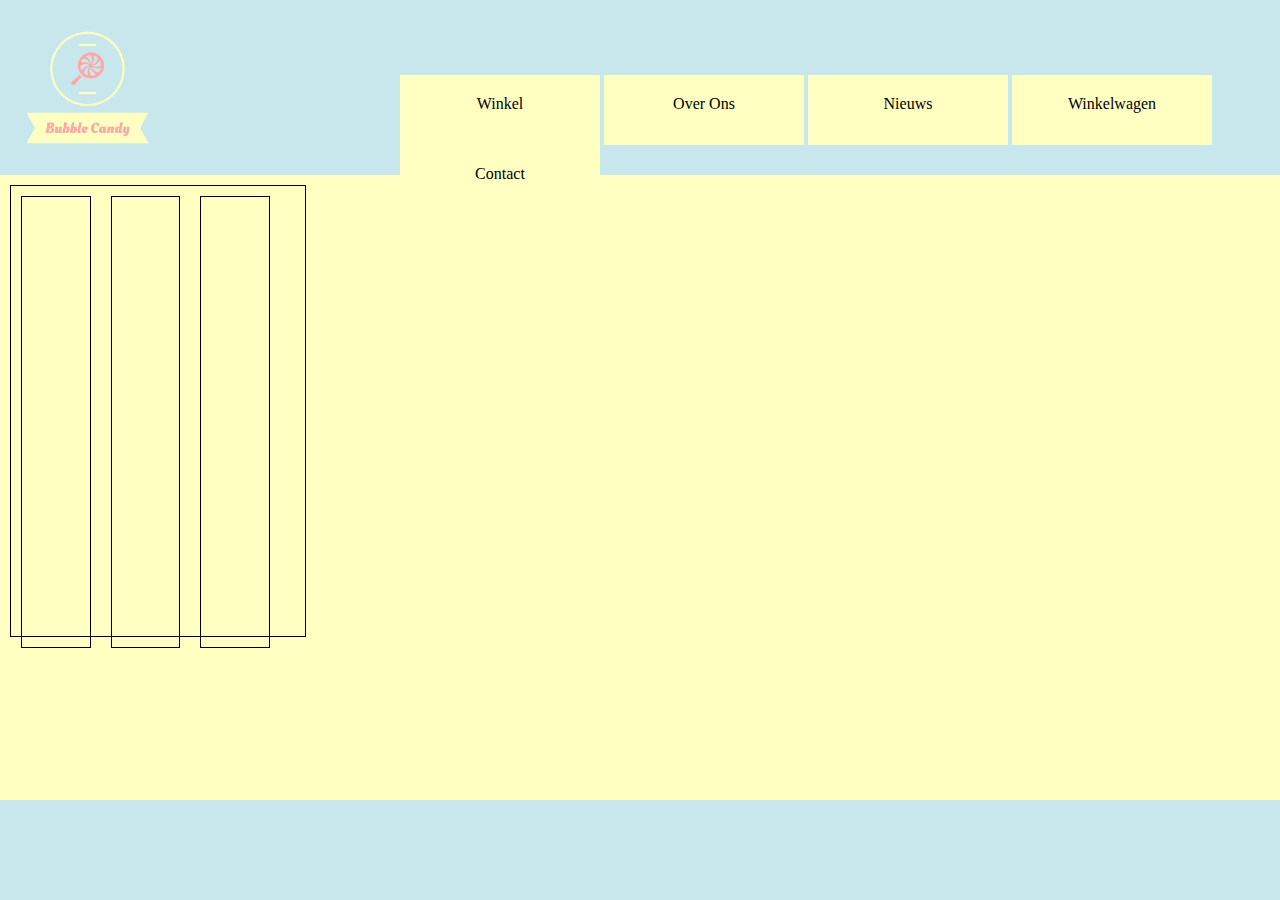
==== Index.html @ 1c114f33 "Hoofdpagina" ====
<html>

<head>
    <title>sometitle</title>
    <link href="Resources/CSS/Main.css" type="text/css" rel="stylesheet">
</head>

<body>
    <header>
        <a href="Index.html"><img src="Resources/Images/bubblecandy_logo.png" id="logo"></a>
        <ul>
            <a href="#"><li>Winkel</li></a>
            <a href="../Pages/OverOns.html"><li>Over Ons</li></a>
            <a href="../Pages/Nieuws.html"><li>Nieuws</li></a>
            <a href="../Pages/Winkelwagen.html"><li>Winkelwagen</li></a>
            <a href="../Pages/Contact.html"><li>Contact</li></a>
        </ul>
    </header>
    <main>
       <section id="sec1">
        <img alt
       </section>
       <section id="sec2">

        </section>
        <section id="sec3">

        </section>
        <section id="sec4">

        </section>
    </main>
    <footer>
        
    </footer>
</body>

</html>
---- Resources/CSS/Main.css ----
*
{
    margin: 0px;
    padding: 0px;
    color: black;
}
header
{
    background-color: #C8E7ED;
    height: 175px; 
    width: 100%;
}
main
{
    background-color: #FFFFC2;
    width:  100%;
    height: calc(100% - 100px - 175px);
}
footer
{
    background-color: #FFFFC2;
}


ul
{
    margin-left: 400px;
    margin-top: -100px;
}

li
{
    list-style: none;
    display: inline-block;
    text-align: center;
    width: 10%;
    background: #FFFFC2;
    width: 200px;
    height: 50px;
    padding-top: 20;
}

a
{
    text-decoration: none;
}

#logo
{
    height: 175px;
    width : 175px;
}
footer
{
    width: 100%;
    position: absolute;
    bottom: 0px;
    background-color: #C8E7ED;
    height: 100px;
}
/* Ik hou ook van jou hoor, groetjes, Pablitos Carlitos Escobaros */
section
{
    width: 23%;
    height: 450px;
    border: 1px solid black;
    float: left;
    margin: 10px;
}
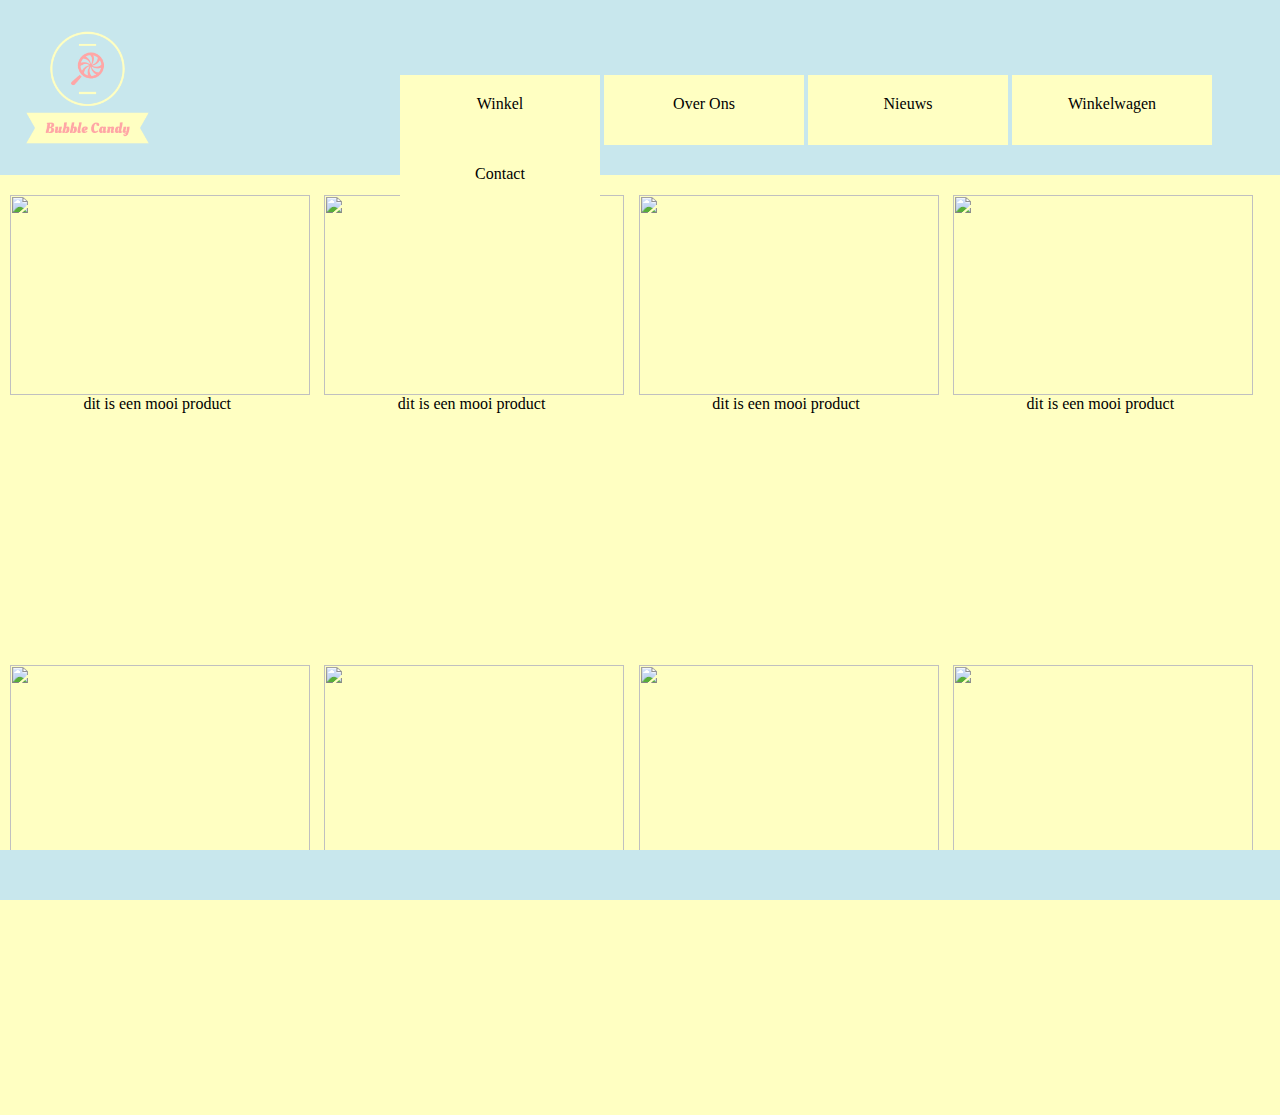
==== commit 64e1419c: "voorpagina gefixt" ====
--- a/Index.html
+++ b/Index.html
@@ -17,18 +17,54 @@
         </ul>
     </header>
     <main>
-       <section id="sec1">
-        <img alt
+       <section >
+        <img src="../WebshopBubbleCandy/Resources/Images/Voorbeeldplaatje.jpg" class="standaardplaatje">
+        <p>
+            dit is een mooi product
+        </p>
        </section>
-       <section id="sec2">
-
+       <section >
+            <img src="../WebshopBubbleCandy/Resources/Images/Voorbeeldplaatje.jpg" class="standaardplaatje">
+            <p>
+                dit is een mooi product
+            </p>
         </section>
-        <section id="sec3">
-
+        <section>
+                <img src="../WebshopBubbleCandy/Resources/Images/Voorbeeldplaatje.jpg" class="standaardplaatje">
+                <p>
+                    dit is een mooi product
+                </p>
         </section>
-        <section id="sec4">
-
+        <section >
+                <img src="../WebshopBubbleCandy/Resources/Images/Voorbeeldplaatje.jpg" class="standaardplaatje">
+                <p>
+                    dit is een mooi product
+                </p>
         </section>
+        <section >
+                <img src="../WebshopBubbleCandy/Resources/Images/Voorbeeldplaatje.jpg" class="standaardplaatje">
+                <p>
+                    dit is een mooi product
+                </p>
+               </section>
+               <section >
+                    <img src="../WebshopBubbleCandy/Resources/Images/Voorbeeldplaatje.jpg" class="standaardplaatje">
+                    <p>
+                        dit is een mooi product
+                    </p>
+                </section>
+                <section >
+                        <img src="../WebshopBubbleCandy/Resources/Images/Voorbeeldplaatje.jpg" class="standaardplaatje">
+                        <p>
+                            dit is een mooi product
+                        </p>
+                </section>
+                <section >
+                        <img src="../WebshopBubbleCandy/Resources/Images/Voorbeeldplaatje.jpg" class="standaardplaatje">
+                        <p>
+                            dit is een mooi product
+                        </p>
+                </section>
     </main>
     <footer>
         
--- a/Resources/CSS/Main.css
+++ b/Resources/CSS/Main.css
@@ -3,6 +3,10 @@
     margin: 0px;
     padding: 0px;
     color: black;
+}
+body
+{
+    background-color: #FFFFC2;
 }
 header
 {
@@ -14,11 +18,15 @@
 {
     background-color: #FFFFC2;
     width:  100%;
-    height: calc(100% - 100px - 175px);
+
 }
 footer
 {
-    background-color: #FFFFC2;
+    background-color: #C8E7ED;
+    position: fixed;
+    bottom: 0px;
+    height: 50px;
+    width: 100%;
 }
 
 
@@ -50,20 +58,19 @@
     height: 175px;
     width : 175px;
 }
-footer
-{
-    width: 100%;
-    position: absolute;
-    bottom: 0px;
-    background-color: #C8E7ED;
-    height: 100px;
-}
 /* Ik hou ook van jou hoor, groetjes, Pablitos Carlitos Escobaros */
 section
 {
     width: 23%;
     height: 450px;
-    border: 1px solid black;
+
     float: left;
     margin: 10px;
+    text-align: center;
+}
+.standaardplaatje
+{
+    width: 300px;
+    height: 200px;
+    margin-top: 10px;
 }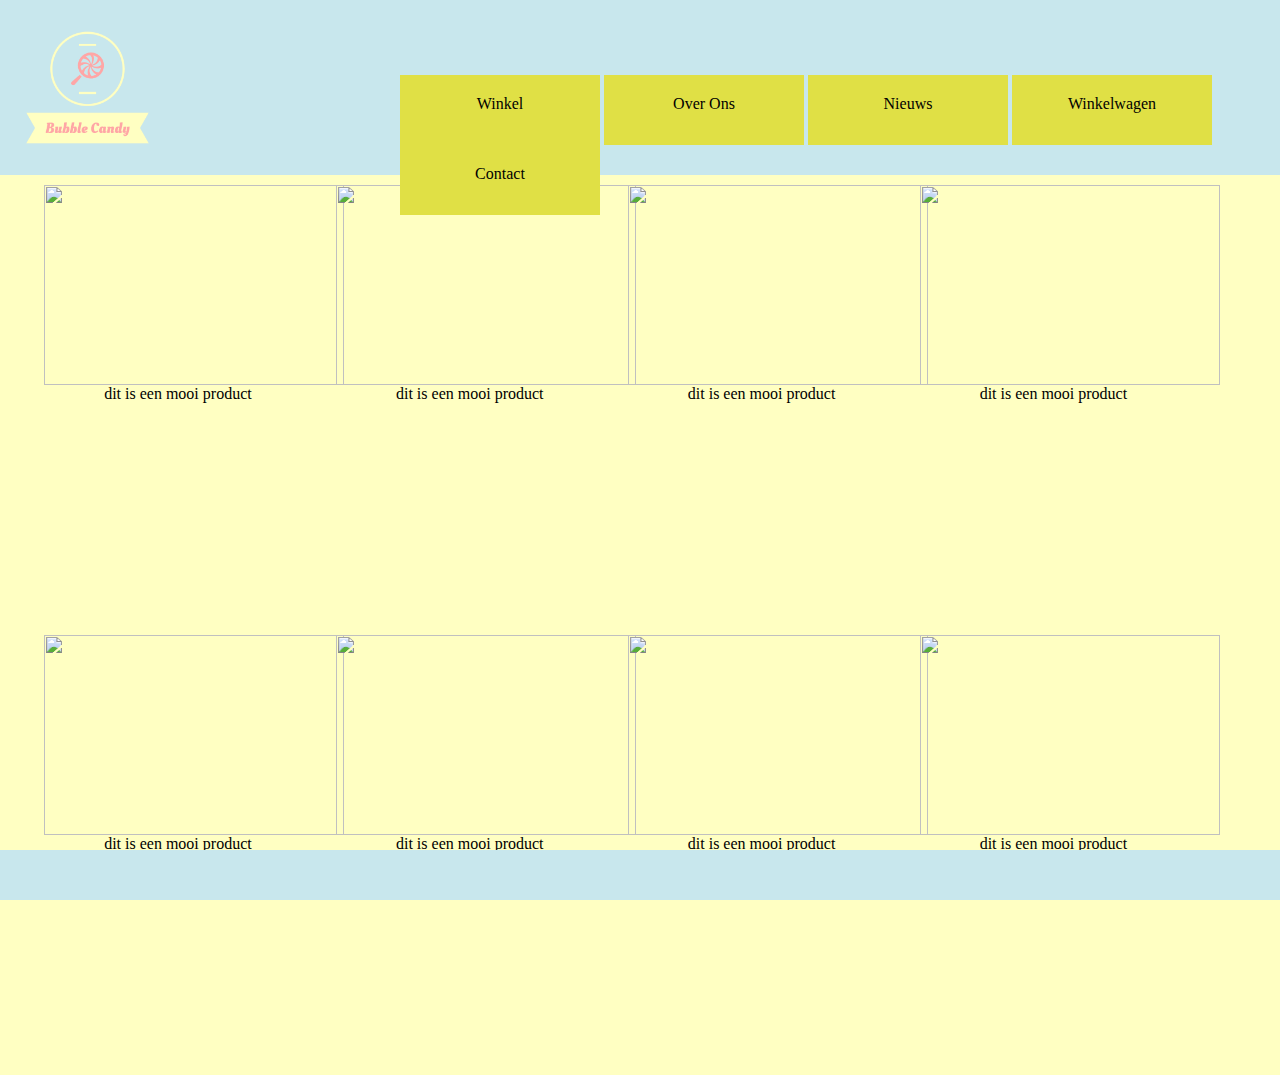
==== commit 8b281ee3: "Added :hover to menu, fixed centering" ====
--- a/Index.html
+++ b/Index.html
@@ -3,71 +3,82 @@
 <head>
     <title>sometitle</title>
     <link href="Resources/CSS/Main.css" type="text/css" rel="stylesheet">
+    <link href="Resources/CSS/Hover.css" type="text/css" rel="stylesheet">
 </head>
 
 <body>
     <header>
         <a href="Index.html"><img src="Resources/Images/bubblecandy_logo.png" id="logo"></a>
         <ul>
-            <a href="#"><li>Winkel</li></a>
-            <a href="../Pages/OverOns.html"><li>Over Ons</li></a>
-            <a href="../Pages/Nieuws.html"><li>Nieuws</li></a>
-            <a href="../Pages/Winkelwagen.html"><li>Winkelwagen</li></a>
-            <a href="../Pages/Contact.html"><li>Contact</li></a>
+            <a href="#" class="headerLink">
+                <li>Winkel</li>
+            </a>
+            <a href="Pages/OverOns.html" class="headerLink">
+                <li>Over Ons</li>
+            </a>
+            <a href="Pages/Nieuws.html" class="headerLink">
+                <li>Nieuws</li>
+            </a>
+            <a href="Pages/Winkelwagen.html" class="headerLink">
+                <li>Winkelwagen</li>
+            </a>
+            <a href="Pages/Contact.html" class="headerLink">
+                <li>Contact</li>
+            </a>
         </ul>
     </header>
     <main>
-       <section >
-        <img src="../WebshopBubbleCandy/Resources/Images/Voorbeeldplaatje.jpg" class="standaardplaatje">
-        <p>
-            dit is een mooi product
-        </p>
-       </section>
-       <section >
-            <img src="../WebshopBubbleCandy/Resources/Images/Voorbeeldplaatje.jpg" class="standaardplaatje">
+        <section class="itemSection">
+            <img src="../WebshopBubbleCandy/Resources/Images/placeholderImage.jpg" class="placeholderImage">
             <p>
                 dit is een mooi product
             </p>
         </section>
-        <section>
-                <img src="../WebshopBubbleCandy/Resources/Images/Voorbeeldplaatje.jpg" class="standaardplaatje">
-                <p>
-                    dit is een mooi product
-                </p>
+        <section class="itemSection">
+            <img src="../WebshopBubbleCandy/Resources/Images/placeholderImage.jpg" class="placeholderImage">
+            <p>
+                dit is een mooi product
+            </p>
         </section>
-        <section >
-                <img src="../WebshopBubbleCandy/Resources/Images/Voorbeeldplaatje.jpg" class="standaardplaatje">
-                <p>
-                    dit is een mooi product
-                </p>
+        <section class="itemSection">
+            <img src="../WebshopBubbleCandy/Resources/Images/placeholderImage.jpg" class="placeholderImage">
+            <p>
+                dit is een mooi product
+            </p>
         </section>
-        <section >
-                <img src="../WebshopBubbleCandy/Resources/Images/Voorbeeldplaatje.jpg" class="standaardplaatje">
-                <p>
-                    dit is een mooi product
-                </p>
-               </section>
-               <section >
-                    <img src="../WebshopBubbleCandy/Resources/Images/Voorbeeldplaatje.jpg" class="standaardplaatje">
-                    <p>
-                        dit is een mooi product
-                    </p>
-                </section>
-                <section >
-                        <img src="../WebshopBubbleCandy/Resources/Images/Voorbeeldplaatje.jpg" class="standaardplaatje">
-                        <p>
-                            dit is een mooi product
-                        </p>
-                </section>
-                <section >
-                        <img src="../WebshopBubbleCandy/Resources/Images/Voorbeeldplaatje.jpg" class="standaardplaatje">
-                        <p>
-                            dit is een mooi product
-                        </p>
-                </section>
+        <section class="itemSection">
+            <img src="../WebshopBubbleCandy/Resources/Images/placeholderImage.jpg" class="placeholderImage">
+            <p>
+                dit is een mooi product
+            </p>
+        </section>
+        <section class="itemSection">
+            <img src="../WebshopBubbleCandy/Resources/Images/placeholderImage.jpg" class="placeholderImage">
+            <p>
+                dit is een mooi product
+            </p>
+        </section>
+        <section class="itemSection">
+            <img src="../WebshopBubbleCandy/Resources/Images/placeholderImage.jpg" class="placeholderImage">
+            <p>
+                dit is een mooi product
+            </p>
+        </section>
+        <section class="itemSection">
+            <img src="../WebshopBubbleCandy/Resources/Images/placeholderImage.jpg" class="placeholderImage">
+            <p>
+                dit is een mooi product
+            </p>
+        </section>
+        <section class="itemSection">
+            <img src="../WebshopBubbleCandy/Resources/Images/placeholderImage.jpg" class="placeholderImage">
+            <p>
+                dit is een mooi product
+            </p>
+        </section>
     </main>
     <footer>
-        
+
     </footer>
 </body>
 
--- a/Resources/CSS/Main.css
+++ b/Resources/CSS/Main.css
@@ -1,27 +1,27 @@
-*
-{
+* {
     margin: 0px;
     padding: 0px;
     color: black;
 }
-body
-{
+
+body {
     background-color: #FFFFC2;
 }
-header
-{
+
+header {
     background-color: #C8E7ED;
-    height: 175px; 
+    height: 175px;
     width: 100%;
 }
-main
-{
+
+main {
     background-color: #FFFFC2;
-    width:  100%;
+    width: 95%;
+    margin-left: auto;
+    margin-right: auto;
+}
 
-}
-footer
-{
+footer {
     background-color: #C8E7ED;
     position: fixed;
     bottom: 0px;
@@ -29,47 +29,45 @@
     width: 100%;
 }
 
-
-ul
-{
+ul {
     margin-left: 400px;
     margin-top: -100px;
 }
 
-li
-{
+li {
     list-style: none;
+
+}
+
+a {
+    text-decoration: none;
+}
+
+#logo {
+    height: 175px;
+    width: 175px;
+}
+
+.headerLink {
     display: inline-block;
     text-align: center;
     width: 10%;
-    background: #FFFFC2;
+    background: #e0e045;
     width: 200px;
     height: 50px;
     padding-top: 20;
 }
 
-a
-{
-    text-decoration: none;
+.itemSection {
+    width: 22%;
+    height: 450px;
+    float: left;
+    margin-left: 1%;
+    margin-right: 1%;
+    text-align: center;
 }
 
-#logo
-{
-    height: 175px;
-    width : 175px;
-}
-/* Ik hou ook van jou hoor, groetjes, Pablitos Carlitos Escobaros */
-section
-{
-    width: 23%;
-    height: 450px;
-
-    float: left;
-    margin: 10px;
-    text-align: center;
-}
-.standaardplaatje
-{
+.placeholderImage {
     width: 300px;
     height: 200px;
     margin-top: 10px;
--- a/Resources/CSS/Hover.css
+++ b/Resources/CSS/Hover.css
@@ -0,0 +1,9 @@
+.headerLink:hover{
+    background-color: #FFFFC2;
+}
+
+.itemSection:hover {
+    border: solid 2px red;
+    width: calc(22% - 4px);
+    height: calc(450px - 4px);
+}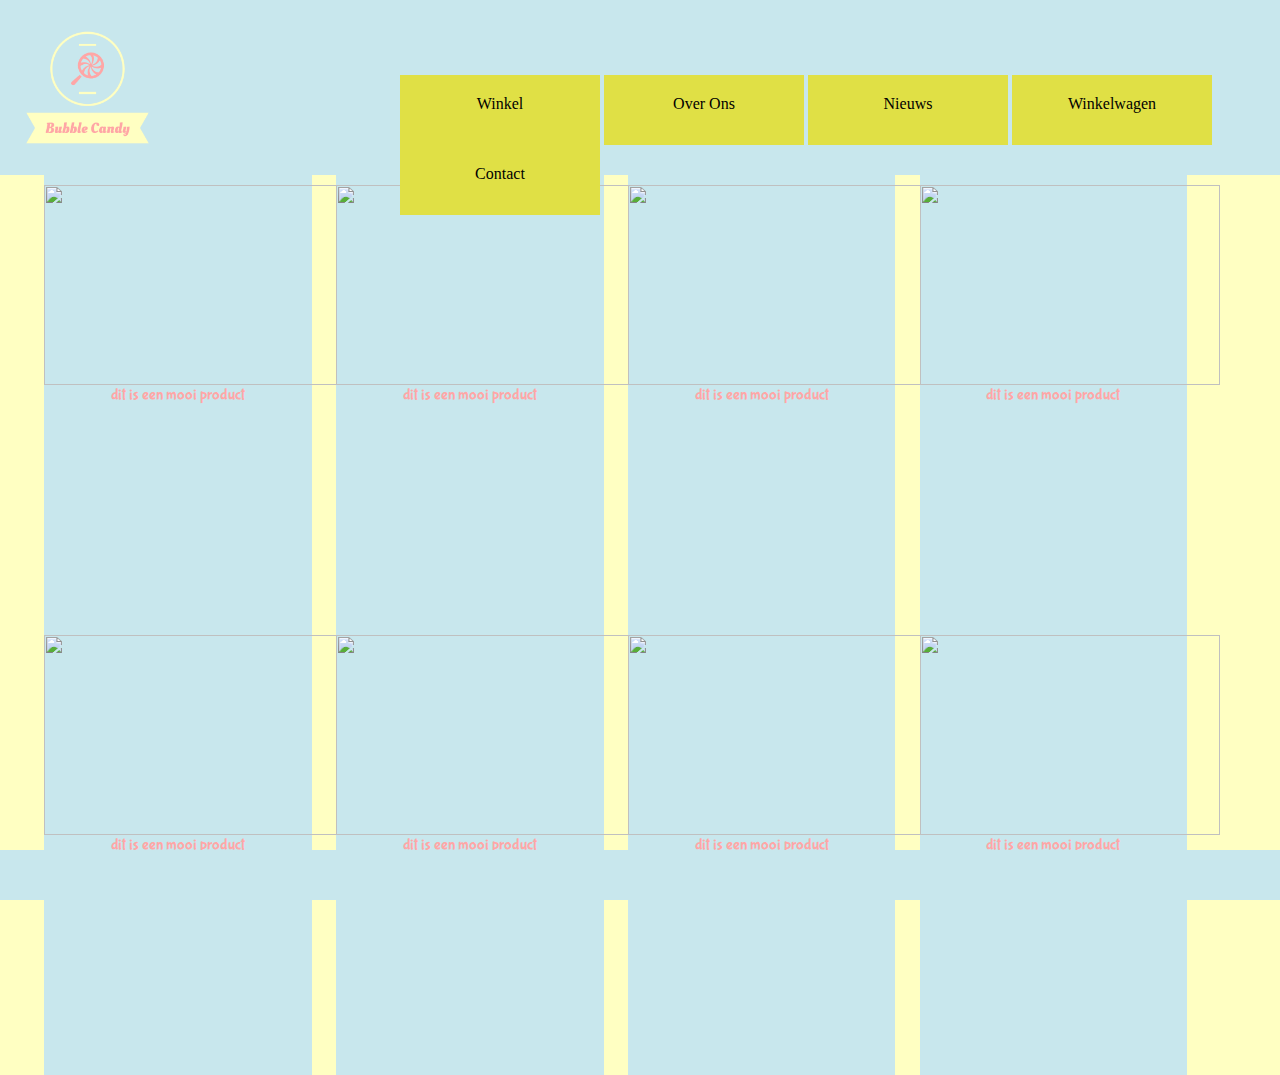
==== commit 0e469b88: "Added new font to itemSections" ====
--- a/Index.html
+++ b/Index.html
@@ -1,9 +1,19 @@
 <html>
 
 <head>
-    <title>sometitle</title>
+    <title>Webshop BubbleCandy</title>
     <link href="Resources/CSS/Main.css" type="text/css" rel="stylesheet">
     <link href="Resources/CSS/Hover.css" type="text/css" rel="stylesheet">
+    <link href="Resources/CSS/Fonts.css" type="text/css" rel="stylesheet">
+    <!-- Favico Generation -->
+    <!-- https://realfavicongenerator.net/ -->
+    <link rel="apple-touch-icon" sizes="180x180" href="/apple-touch-icon.png">
+    <link rel="icon" type="image/png" sizes="32x32" href="favicon-32x32.png">
+    <link rel="icon" type="image/png" sizes="16x16" href="favicon-16x16.png">
+    <link rel="manifest" href="site.webmanifest">
+    <link rel="mask-icon" href="safari-pinned-tab.svg" color="#5bbad5">
+    <meta name="msapplication-TileColor" content="#da532c">
+    <meta name="theme-color" content="#ffffff">
 </head>
 
 <body>
--- a/Resources/CSS/Main.css
+++ b/Resources/CSS/Main.css
@@ -27,6 +27,11 @@
     bottom: 0px;
     height: 50px;
     width: 100%;
+}
+p
+{
+    
+    
 }
 
 ul {
@@ -65,6 +70,12 @@
     margin-left: 1%;
     margin-right: 1%;
     text-align: center;
+
+    background-color: #C8E7ED;
+}
+section>p
+{
+    color: #FFA6A6;
 }
 
 .placeholderImage {
--- a/Resources/CSS/Fonts.css
+++ b/Resources/CSS/Fonts.css
@@ -0,0 +1,5 @@
+@import url('https://fonts.googleapis.com/css?family=Bubblegum+Sans');
+
+.itemSection{
+    font-family: 'Bubblegum Sans', cursive;
+}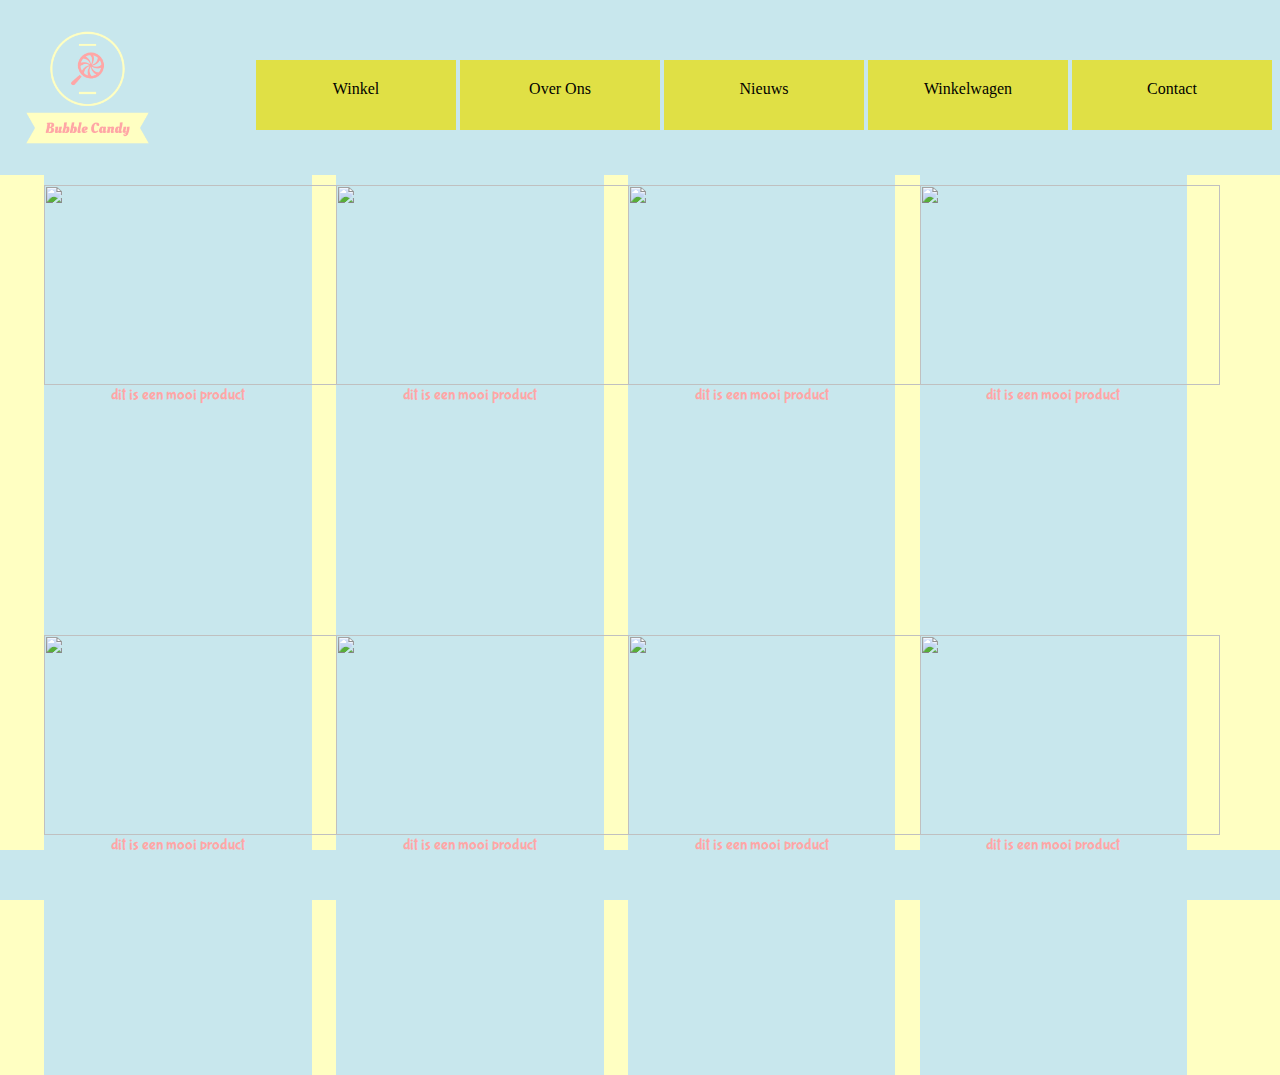
==== commit aa64d169: "added media queries" ====
--- a/Index.html
+++ b/Index.html
@@ -12,8 +12,10 @@
     <link rel="icon" type="image/png" sizes="16x16" href="favicon-16x16.png">
     <link rel="manifest" href="site.webmanifest">
     <link rel="mask-icon" href="safari-pinned-tab.svg" color="#5bbad5">
+    <!-- Metas -->
     <meta name="msapplication-TileColor" content="#da532c">
     <meta name="theme-color" content="#ffffff">
+    <meta name="viewport" content="width=device-width, initial-scale=0.86, maximum-scale=3.0, minimum-scale=0.86">
 </head>
 
 <body>
--- a/Resources/CSS/Main.css
+++ b/Resources/CSS/Main.css
@@ -28,15 +28,10 @@
     height: 50px;
     width: 100%;
 }
-p
-{
-    
-    
-}
 
 ul {
-    margin-left: 400px;
-    margin-top: -100px;
+    margin-left: 20%;
+    margin-top: -9%;
 }
 
 li {
@@ -82,4 +77,24 @@
     width: 300px;
     height: 200px;
     margin-top: 10px;
-}+}
+
+@media screen and (min-width: 400px) and (max-width: 650px) {
+    /* css goes here */
+    body{
+        background-color: black;
+    }
+    .placeholderImage{
+        float: none;
+    }
+}
+
+@media  screen and (min-width: 650px) and (max-width: 1200px){
+    /* css goes here */
+    body{
+        background-color: green;
+    }
+    .placeholderImage{
+        float: none;
+    }
+}
